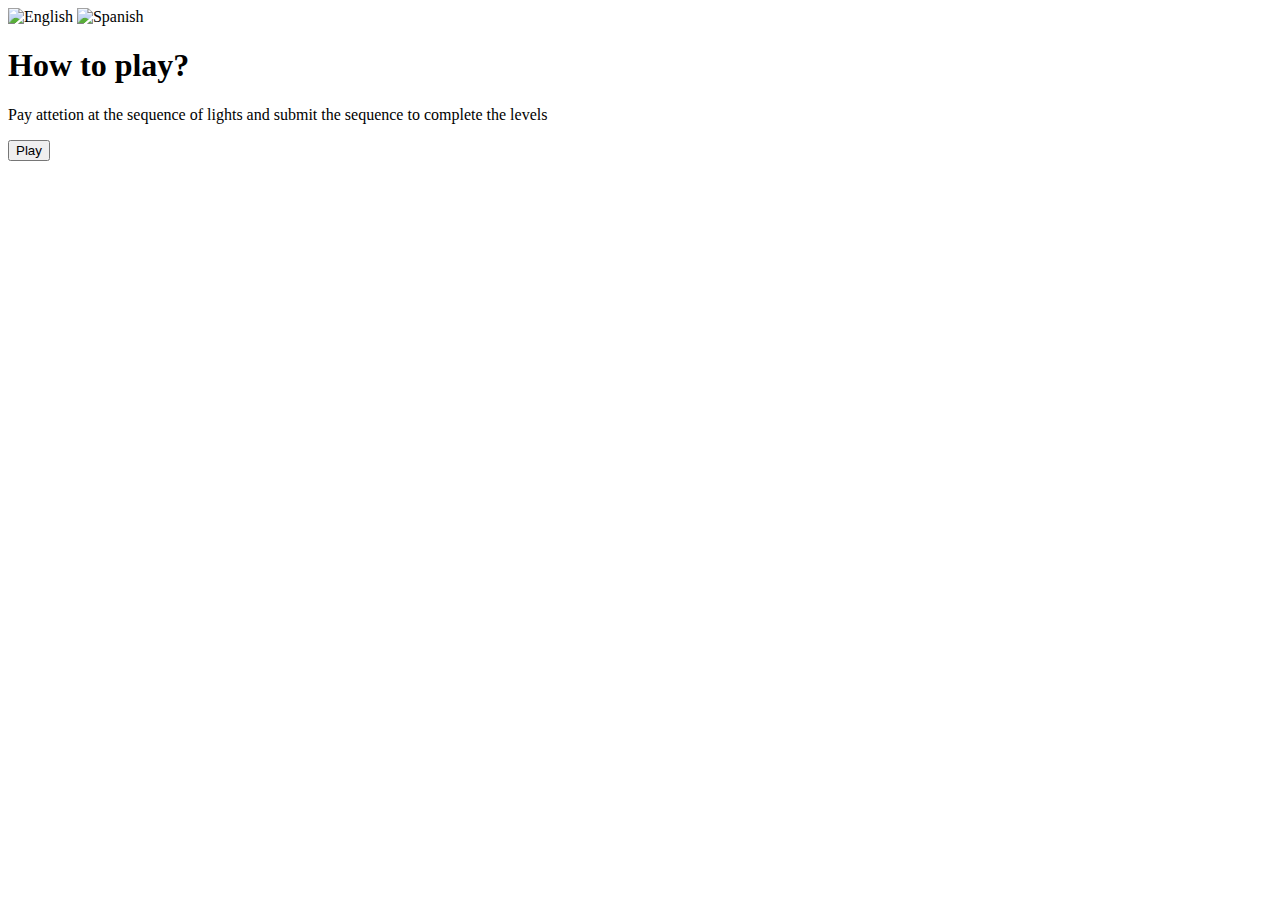
==== index.html @ 7e0a5e64 "feat initial logic" ====
<!DOCTYPE html>
<html lang="en">
<head>
    <meta charset="UTF-8">
    <meta name="viewport" content="width=device-width, initial-scale=1.0">
    <link rel="stylesheet" href="./styles/index.css">
    <title>Memorize menu</title>
</head>
<body>

    <main>
        <div class="languages">
            <img src="" alt="English">
            <img src="" alt="Spanish">
        </div>
        <div class="menu">
            <h1 class="title">How to play?</h1>
            <p class="hel-text">Pay attetion at the sequence of lights and submit the sequence to complete the levels</p>
            <button class="play" onclick="game()">Play</button>
        </div>
    </main>
    <script type="module">

        windows.game = function() {
            window.location.href = `game.html?lang=${language}`;
        }
    </script>
</body>
</html>
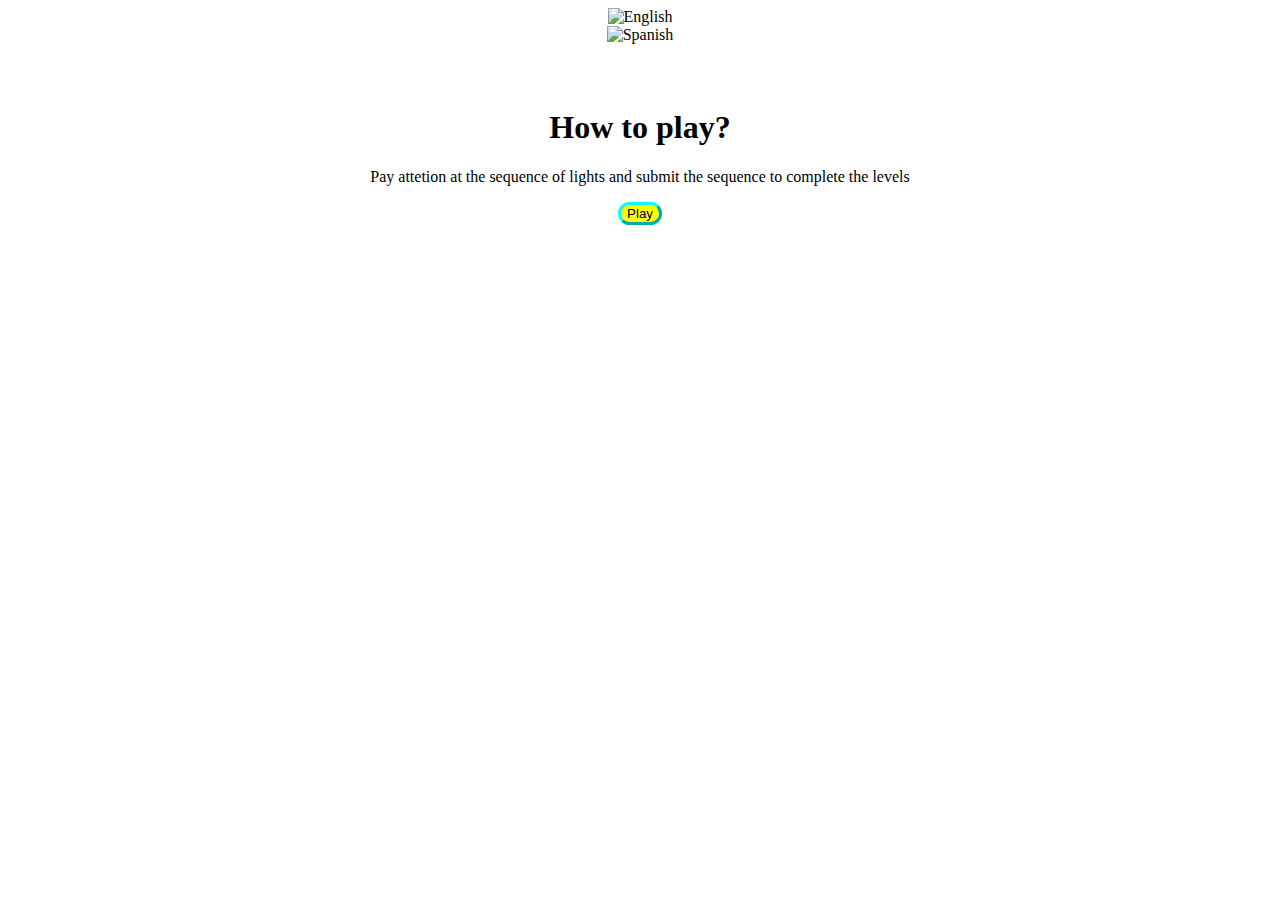
==== commit 7350bf3c: "feat level creation lights and buttons" ====
--- a/index.html
+++ b/index.html
@@ -10,8 +10,8 @@
 
     <main>
         <div class="languages">
-            <img src="" alt="English">
-            <img src="" alt="Spanish">
+            <img src="" onclick="translationEN()" alt="English">
+            <img src="" onclick="translationES()" alt="Spanish">
         </div>
         <div class="menu">
             <h1 class="title">How to play?</h1>
@@ -20,8 +20,26 @@
         </div>
     </main>
     <script type="module">
+        import textES from '../config/translationES.js';
+        import textEN from '../config/translationEN.js';
 
-        windows.game = function() {
+        var language = "EN";
+
+        window.translationES = function() {
+            document.querySelector(".title").innerText = textES.titleIndex;
+            document.querySelector(".help-text").innerText = textES.helpText;
+            document.querySelector(".play").innerText = textES.play;
+            language = "ES";
+        }
+
+        window.translationEN = function() {
+            document.querySelector(".title").innerText = textEN.titleIndex;
+            document.querySelector(".help-text").innerText = textEN.helpText;
+            document.querySelector(".play").innerText = textEN.play;
+            language = "EN";
+        }
+
+        window.game = function() {
             window.location.href = `game.html?lang=${language}`;
         }
     </script>
--- a/styles/index.css
+++ b/styles/index.css
@@ -0,0 +1,40 @@
+
+/* ELEMENT  STYLES */
+
+main {
+    display: flex;
+    flex-direction: column;
+    text-align: center;
+}
+
+button:hover {
+    cursor: pointer;
+    transform: scale(1.1);
+
+}
+
+.languages {
+    transition: transform .2s;
+    flex-direction: row;
+    margin: auto;
+    background-color: transparent;
+    width: 80px;
+    height: 80px;
+    border: var(--dark-blue);
+    border-radius: 20px;
+}
+
+.menu {
+    background-color: white;
+    border-radius: 15px;
+}
+
+.play {
+    background-color: yellow;
+    border-radius: 15px;
+    width: fit-content;
+    border-color: aqua;
+    border-width: 3px;
+    transition: transform .2s;
+    
+}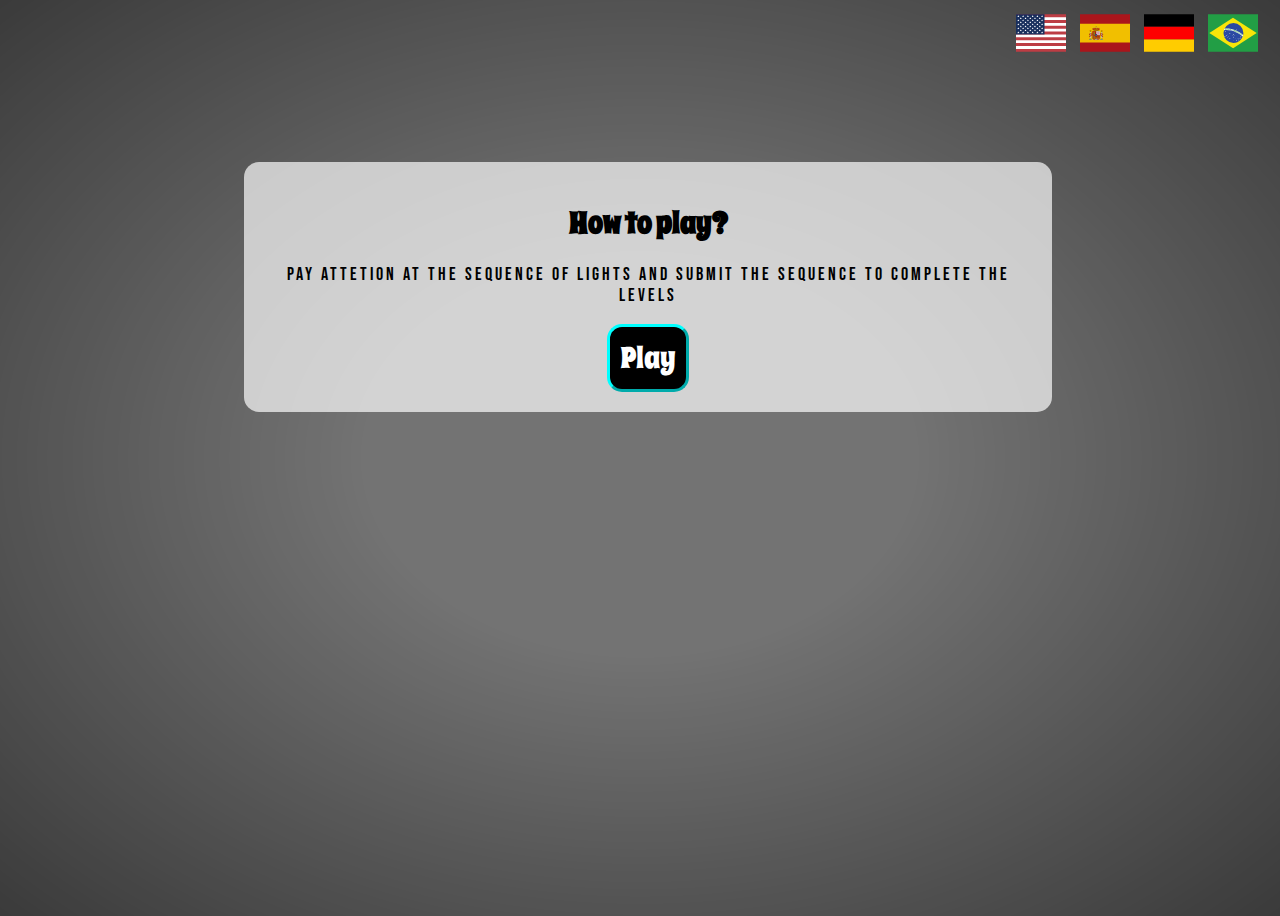
==== commit 6fccc408: "feat add css style to index.html" ====
--- a/index.html
+++ b/index.html
@@ -10,13 +10,15 @@
 
     <main>
         <div class="languages">
-            <img src="" onclick="translationEN()" alt="English">
-            <img src="" onclick="translationES()" alt="Spanish">
+            <img src="../assets/us.svg" onclick="translationEN()" alt="English">
+            <img src="../assets/es.svg" onclick="translationES()" alt="Spanish">
+            <img src="../assets/de.svg" onclick="translationES()" alt="German">
+            <img src="../assets/br.svg" onclick="translationES()" alt="Portuguese">
         </div>
         <div class="menu">
             <h1 class="title">How to play?</h1>
-            <p class="hel-text">Pay attetion at the sequence of lights and submit the sequence to complete the levels</p>
-            <button class="play" onclick="game()">Play</button>
+            <p class="help-text">Pay attetion at the sequence of lights and submit the sequence to complete the levels</p>
+            <button class="play title" onclick="game()">Play</button>
         </div>
     </main>
     <script type="module">
--- a/styles/index.css
+++ b/styles/index.css
@@ -1,9 +1,40 @@
 
 /* ELEMENT  STYLES */
+
+body {
+    width: 100%;
+    height: 100vh;
+    background: radial-gradient(ellipse at center, rgba(0, 0, 0, 0) 30%, rgba(0, 0, 0, 0.7) 130%), #737373;
+
+}
+
+@font-face {
+    font-family: 'Spicy-Rice';
+    src: url('../fonts/SpicyRice-Regular.ttf') format('truetype'); 
+}
+
+@font-face {
+    font-family: 'Bebas-Neue';
+    src: url('../fonts/BebasNeue-Regular.ttf') format('truetype');
+}
+
+.title {
+    font-family: 'Spicy-Rice';
+    font-size: 30px;
+    color: black;
+}
+
+.help-text {
+    font-family: 'Bebas-Neue';
+    font-size: 18px;
+    letter-spacing: 3px;
+}
 
 main {
     display: flex;
     flex-direction: column;
+    text-align: center;
+    align-content: center;
     text-align: center;
 }
 
@@ -15,26 +46,41 @@
 
 .languages {
     transition: transform .2s;
+    background-color: transparent;
     flex-direction: row;
-    margin: auto;
-    background-color: transparent;
-    width: 80px;
-    height: 80px;
-    border: var(--dark-blue);
-    border-radius: 20px;
+    text-align: end;
+    margin-right: 20px;
+}
+
+.languages img {
+    transition: transform .2s;
+    width: 50px;
+    height: 50px;
+    margin-right: 10px;
+}
+
+.languages img:hover {
+    cursor: pointer;
+    transform: scale(1.2);
 }
 
 .menu {
-    background-color: white;
+    background-color: rgba(255, 255, 255, 0.685);
     border-radius: 15px;
+    width: 60%;
+    justify-content: center;
+    margin: auto;
+    padding: 20px;
+    margin-top: 100px;
 }
 
 .play {
-    background-color: yellow;
+    background-color: rgb(0, 0, 0);
     border-radius: 15px;
     width: fit-content;
     border-color: aqua;
     border-width: 3px;
     transition: transform .2s;
-    
+    padding: 10px;
+    color: white;
 }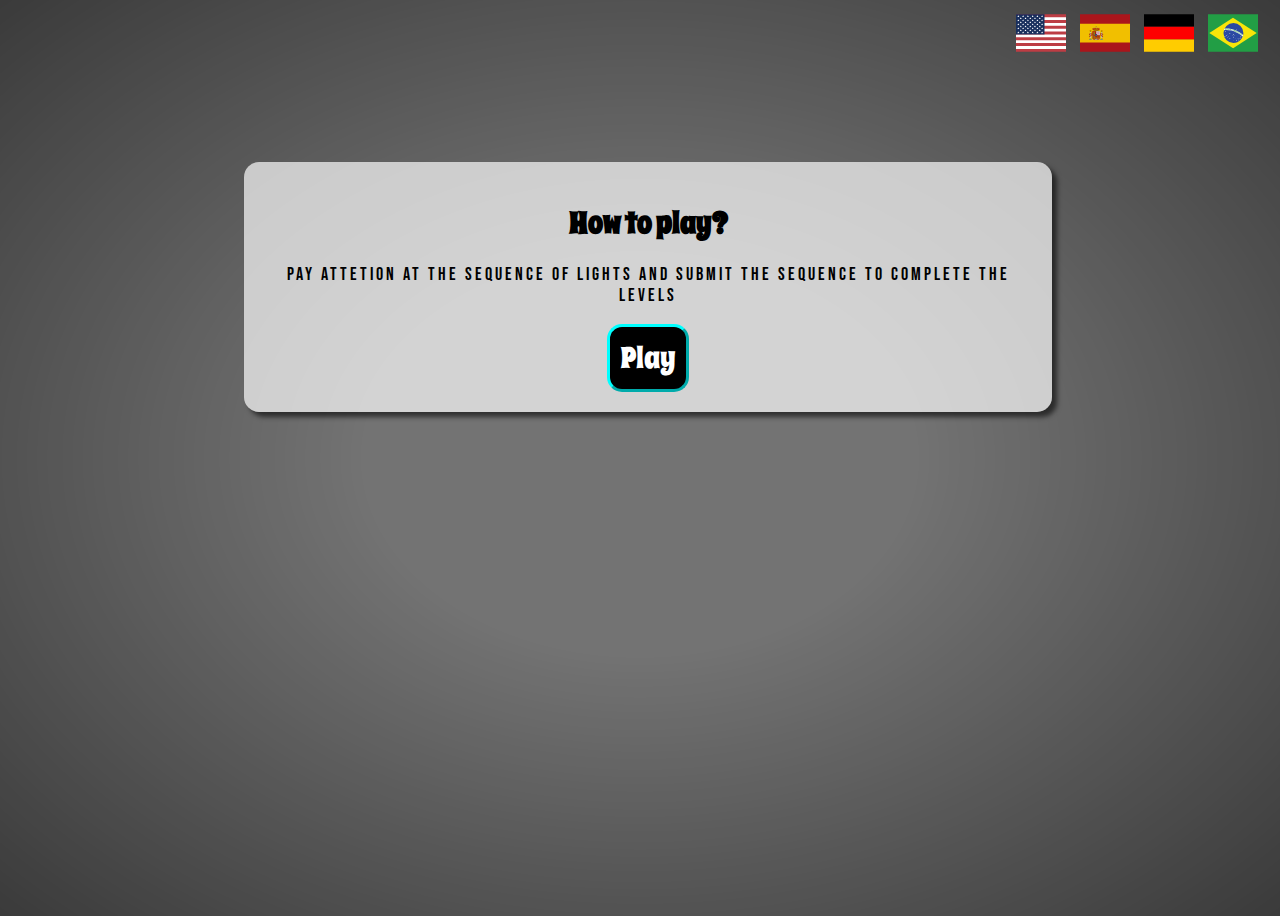
==== commit d2f01fd0: "feat add german and portuguese translations" ====
--- a/index.html
+++ b/index.html
@@ -12,8 +12,8 @@
         <div class="languages">
             <img src="../assets/us.svg" onclick="translationEN()" alt="English">
             <img src="../assets/es.svg" onclick="translationES()" alt="Spanish">
-            <img src="../assets/de.svg" onclick="translationES()" alt="German">
-            <img src="../assets/br.svg" onclick="translationES()" alt="Portuguese">
+            <img src="../assets/de.svg" onclick="translationDE()" alt="German">
+            <img src="../assets/br.svg" onclick="translationPT()" alt="Portuguese">
         </div>
         <div class="menu">
             <h1 class="title">How to play?</h1>
@@ -24,6 +24,8 @@
     <script type="module">
         import textES from '../config/translationES.js';
         import textEN from '../config/translationEN.js';
+        import textDE from '../config/translationDE.js';
+        import textPT from '../config/translationPT.js';
 
         var language = "EN";
 
@@ -32,6 +34,20 @@
             document.querySelector(".help-text").innerText = textES.helpText;
             document.querySelector(".play").innerText = textES.play;
             language = "ES";
+        }
+
+        window.translationDE = function() {
+            document.querySelector(".title").innerText = textDE.titleIndex;
+            document.querySelector(".help-text").innerText = textDE.helpText;
+            document.querySelector(".play").innerText = textDE.play;
+            language = "DE";
+        }
+
+        window.translationPT = function() {
+            document.querySelector(".title").innerText = textPT.titleIndex;
+            document.querySelector(".help-text").innerText = textPT.helpText;
+            document.querySelector(".play").innerText = textPT.play;
+            language = "PT";
         }
 
         window.translationEN = function() {
--- a/styles/index.css
+++ b/styles/index.css
@@ -72,6 +72,7 @@
     margin: auto;
     padding: 20px;
     margin-top: 100px;
+    box-shadow: 5px 5px 5px rgba(0, 0, 0, 0.581);
 }
 
 .play {
